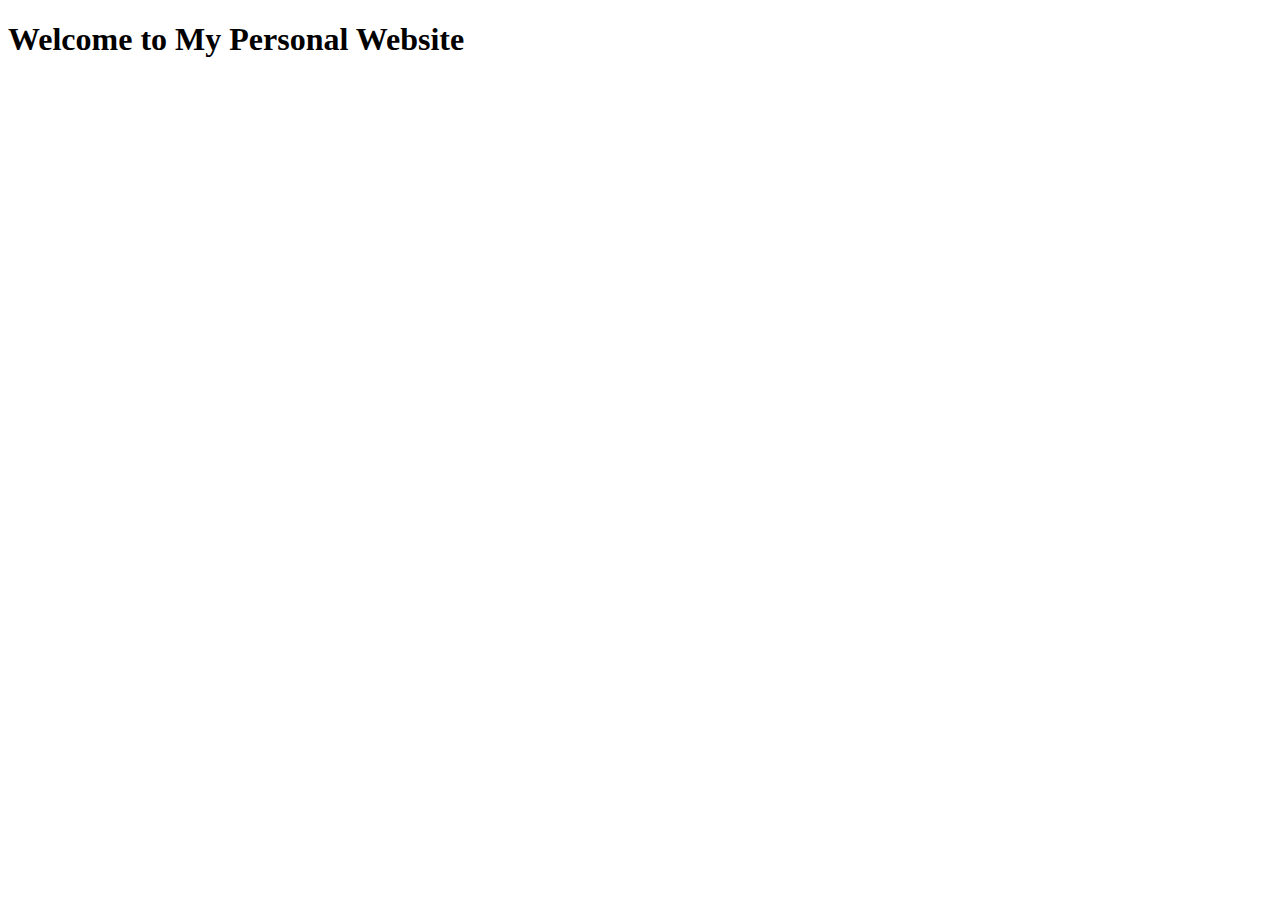
==== index.html @ a486c367 "Create index.html" ====
<!DOCTYPE html>
<html lang="en">
<head>
    <meta charset="UTF-8">
    <meta name="viewport" content="width=device-width, initial-scale=1.0">
    <title>My Personal Website</title>
    <link rel="stylesheet" href="style.css">
    <script defer src="script.js"></script>
</head>
<body>
    <header>
        <h1>Welcome to My Personal Website</h1>
        <div id="weather"></div>
    </header>
    <main>
        <div id="calendar"></div>
    </main>
</body>
</html>
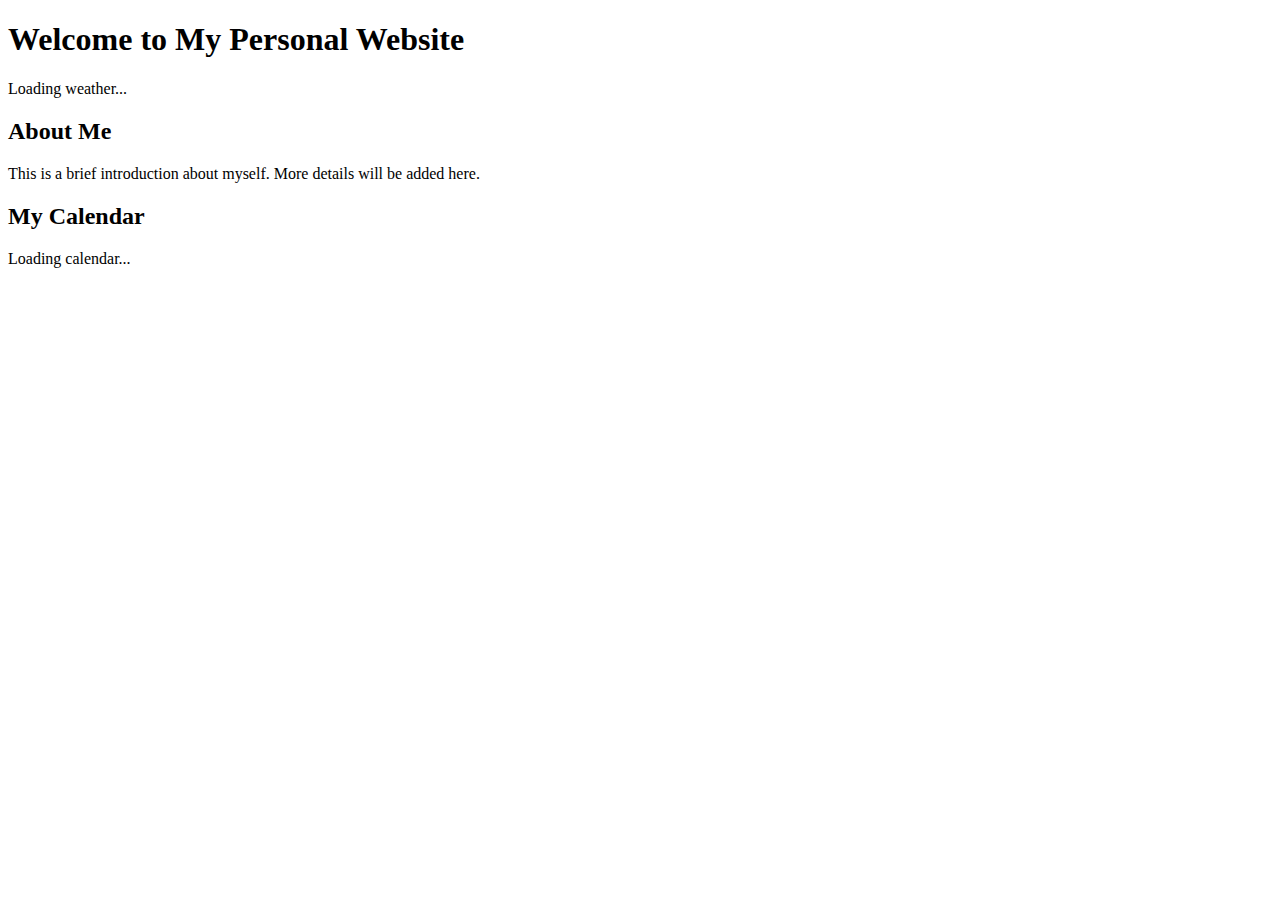
==== commit b023bc23: "Update index.html" ====
--- a/index.html
+++ b/index.html
@@ -5,15 +5,23 @@
     <meta name="viewport" content="width=device-width, initial-scale=1.0">
     <title>My Personal Website</title>
     <link rel="stylesheet" href="style.css">
+    <script defer src="auth.js"></script>
     <script defer src="script.js"></script>
 </head>
 <body>
     <header>
         <h1>Welcome to My Personal Website</h1>
-        <div id="weather"></div>
+        <div id="weather">Loading weather...</div>
     </header>
     <main>
-        <div id="calendar"></div>
+        <section id="basic-info">
+            <h2>About Me</h2>
+            <p>This is a brief introduction about myself. More details will be added here.</p>
+        </section>
+        <section id="calendar-section">
+            <h2>My Calendar</h2>
+            <div id="calendar">Loading calendar...</div>
+        </section>
     </main>
 </body>
 </html>
